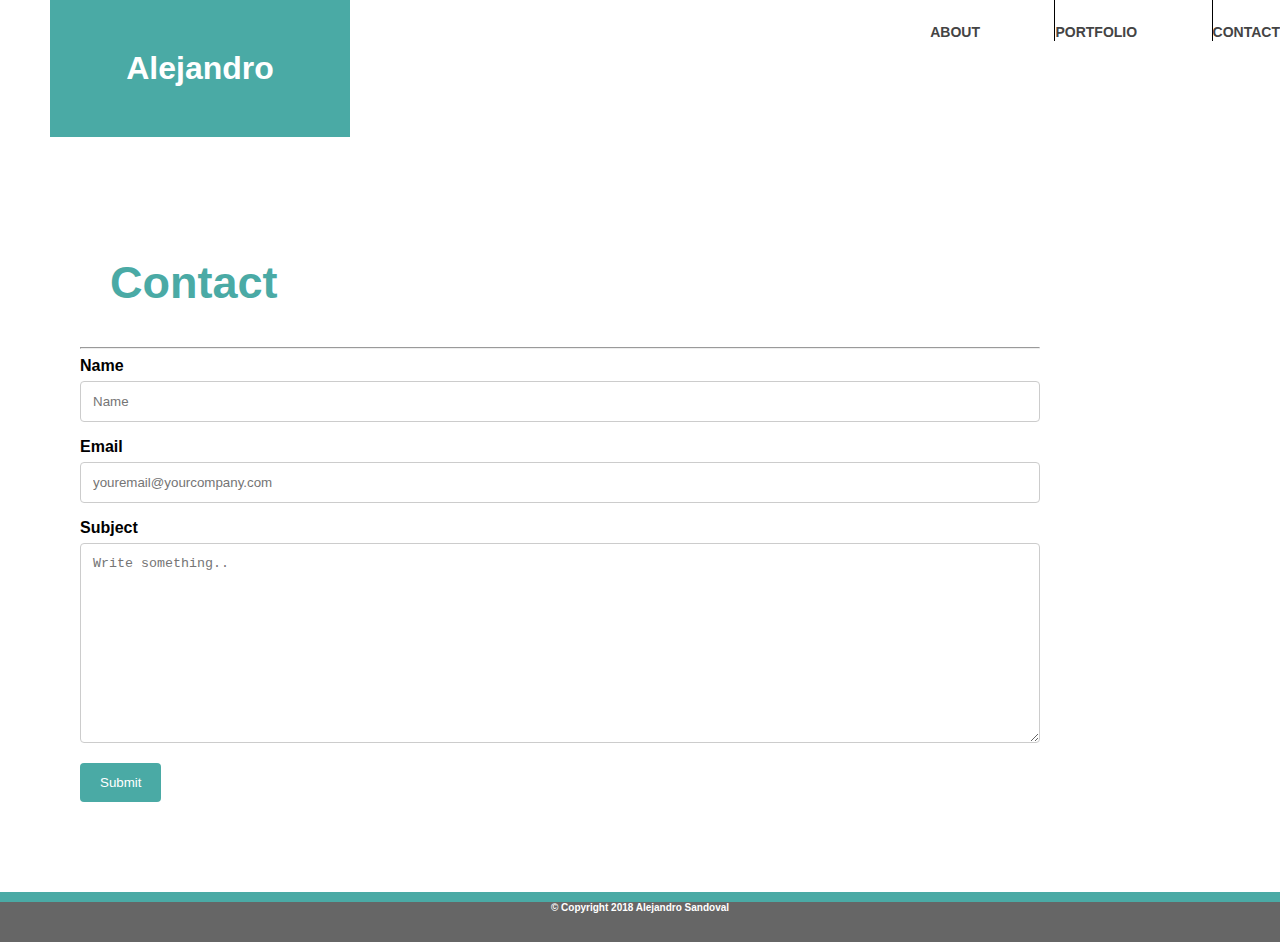
==== contact.html @ 0f82e652 "update to index.html, contact.html, style.css, style2.css" ====
<!DOCTYPE html> 
<html>
<head>
    <title>
        Meet Alejandro 
    </title>
    <meta charset="UTF-8">
    <meta name="viewport" content="width=device-width, initial-scale=1.0">
    <style>
    
    </style>
    <link rel="stylesheet" href="assets/css/style2.css">
</head>
<header>
    <div class="container">
      <h1 class="logo">Alejandro</h1>

      <nav>
            <ul>
                <li><a href="/Users/alejandrosandoval/basic-portfolio/index.html">About</a></li>
                <li><a href="/Users/alejandrosandoval/basic-portfolio/portfolio.html">Portfolio</a></li>
                <li><a href="/Users/alejandrosandoval/basic-portfolio/contact.html">Contact</a></li>
            </ul>
    
        </nav>
    </div>
  </header>


</nav>
</div>
</header>
<article>
    <h1>Contact</h1>
<hr>
<div class="form">
        <form action="/action_page.php">
          <label for="fname">Name</label>
          <input type="text" id="fname" name="firstname" placeholder="Name">
      
          <label for="lname">Email</label>
          <input type="text" id="lname" name="lastname" placeholder="youremail@yourcompany.com">
      

      
          <label for="subject">Subject</label>
          <textarea id="subject" name="subject" placeholder="Write something.." style="height:200px"></textarea>
      
          <input type="submit" value="Submit">
        </form>
      </div>

</article>

</body>


<footer>
 © Copyright 2018 Alejandro Sandoval
</footer>


</html>
---- assets/css/style2.css ----
body {
	margin: 0;
	background-image:url(/Users/alejandrosandoval/basic-portfolio/assets/images/what-the-hex.png);
	font-family: 'Work Sans', sans-serif;
	font-weight: 800;
}

.container {
	width: auto;
	margin: 0 auto;
}

header {
  background:white;
}

header::after {
  content: '';
  display: table;
  clear: both;
}

.logo {
  float: left;
  padding: 10px 0;
  text-align:center;
  background-color:#4aaaa5;
  width:200px;
  border:0px;
  padding:50px;
  margin:0px;
  margin-left:50px;
  color:white;
}

nav {
  float: right;
}

nav ul {
  margin: 0;
  padding: 0;
  list-style: none;
}

nav li {
  display: inline-block;
  margin-left: 70px;
  padding-top: 23px;

  position: relative;
}

nav a {
  color: #444;
  text-decoration: none;
  text-transform: uppercase;
  font-size: 14px;
}

nav a:hover {
  color: #000;
}

nav a::before {
  content: '';
  display: block;
  height: 5px;
  background-color: #444;

  position: absolute;
  top: 0;
  width: 0%;

  transition: all ease-in-out 250ms;
}

nav a:hover::before {
  width: 100%;
}

article {
    height:auto;
    width:960px;
    background-color:#ffffff;
    border-color:#dddddd;
    margin:50px 50px 50px 50px;
    padding:40px 30px 40px 30px;
    display:inline-block;
    overflow:none;
}

article h1 {
    color:#4aaaa5;
    text-align:left;
    display:inline-block;
    margin:30px;
    font-size:45px;
    
}

.img {
    float: left;
    margin:4px 10px 0px 0px;
    border: none;
}
footer {
    text-align:center;
    font-size:10px;
    color:white;
    background-color:#666666;
    border-top-width: 10px;
    border-top-style: solid;
    border-top-color: #4aaaa5;
    width:100%;
    height: 40px;
    right:0;
    left:0;
    bottom:0;
    position:relative;
}
li+li { border-left: 1px solid #000000 }



body {font-family: Arial, Helvetica, sans-serif;}

input[type=text], select, textarea {
    width: 100%;
    padding: 12px;
    border: 1px solid #ccc;
    border-radius: 4px;
    box-sizing: border-box;
    margin-top: 6px;
    margin-bottom: 16px;
    resize: vertical;
}

input[type=submit] {
    background-color: #4aaaa5;
    color: white;
    padding: 12px 20px;
    border: none;
    border-radius: 4px;
    cursor: pointer;
}

input[type=submit]:hover {
    background-color: #45a049;
}

.cform {
    border-radius: 5px;
    background-color: #f2f2f2;
    padding: 20px;
}
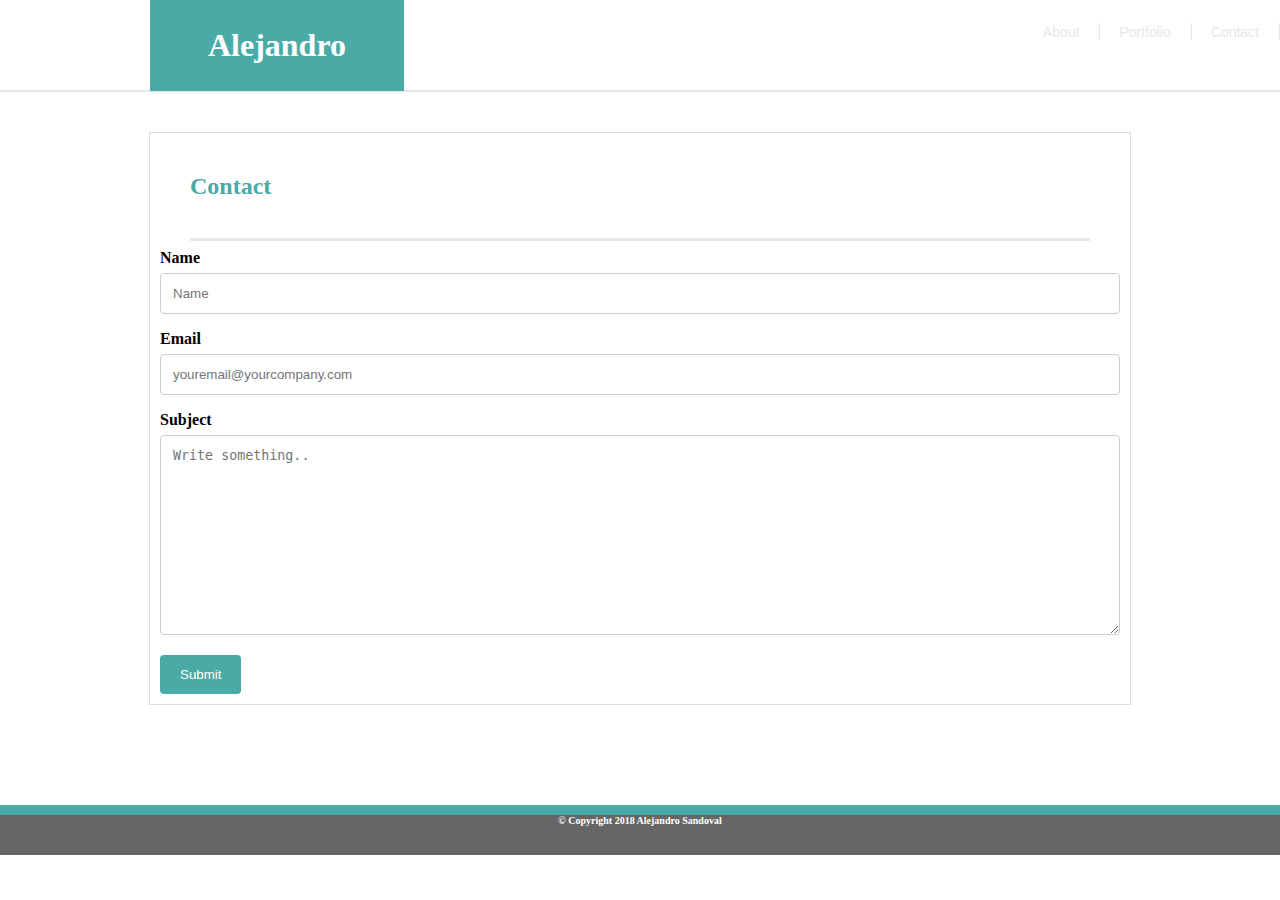
==== commit 7a37aefe: "final final" ====
--- a/contact.html
+++ b/contact.html
@@ -1,30 +1,36 @@
-<!DOCTYPE html> 
+<!DOCTYPE html>
 <html>
+
 <head>
     <title>
-        Meet Alejandro 
+        Meet Alejandro
     </title>
     <meta charset="UTF-8">
     <meta name="viewport" content="width=device-width, initial-scale=1.0">
     <style>
-    
     </style>
     <link rel="stylesheet" href="assets/css/style2.css">
 </head>
 <header>
     <div class="container">
-      <h1 class="logo">Alejandro</h1>
+        <h1 class="logo">Alejandro</h1>
 
-      <nav>
+        <nav>
             <ul>
-                <li><a href="/Users/alejandrosandoval/basic-portfolio/index.html">About</a></li>
-                <li><a href="/Users/alejandrosandoval/basic-portfolio/portfolio.html">Portfolio</a></li>
-                <li><a href="/Users/alejandrosandoval/basic-portfolio/contact.html">Contact</a></li>
+                <li>
+                    <a href="/Users/alejandrosandoval/basic-portfolio/index.html">About</a>
+                </li>
+                <li>
+                    <a href="/Users/alejandrosandoval/basic-portfolio/portfolio.html">Portfolio</a>
+                </li>
+                <li>
+                    <a href="/Users/alejandrosandoval/basic-portfolio/contact.html">Contact</a>
+                </li>
             </ul>
-    
+
         </nav>
     </div>
-  </header>
+</header>
 
 
 </nav>
@@ -32,23 +38,23 @@
 </header>
 <article>
     <h1>Contact</h1>
-<hr>
-<div class="form">
+    <hr>
+    <div class="form">
         <form action="/action_page.php">
-          <label for="fname">Name</label>
-          <input type="text" id="fname" name="firstname" placeholder="Name">
-      
-          <label for="lname">Email</label>
-          <input type="text" id="lname" name="lastname" placeholder="youremail@yourcompany.com">
-      
+            <label for="fname">Name</label>
+            <input type="text" id="fname" name="firstname" placeholder="Name">
 
-      
-          <label for="subject">Subject</label>
-          <textarea id="subject" name="subject" placeholder="Write something.." style="height:200px"></textarea>
-      
-          <input type="submit" value="Submit">
+            <label for="lname">Email</label>
+            <input type="text" id="lname" name="lastname" placeholder="youremail@yourcompany.com">
+
+
+
+            <label for="subject">Subject</label>
+            <textarea id="subject" name="subject" placeholder="Write something.." style="height:200px"></textarea>
+
+            <input type="submit" value="Submit">
         </form>
-      </div>
+    </div>
 
 </article>
 
@@ -56,8 +62,8 @@
 
 
 <footer>
- © Copyright 2018 Alejandro Sandoval
+    © Copyright 2018 Alejandro Sandoval
 </footer>
 
 
-</html>
+</html>--- a/assets/css/style2.css
+++ b/assets/css/style2.css
@@ -2,18 +2,21 @@
 
 body {
 	margin: 0;
-	background-image:url(/Users/alejandrosandoval/basic-portfolio/assets/images/what-the-hex.png);
-	font-family: 'Work Sans', sans-serif;
+	background-image:url("/Users/alejandrosandoval/basic-portfolio/images/what-the-hex.png");
 	font-weight: 800;
 }
 
 .container {
 	width: auto;
-	margin: 0 auto;
+    margin: 0 auto;
 }
 
 header {
   background:white;
+  border-style:solid;
+  border-width: 0 0 2px 0;
+  border-color: #e7e7e7;
+  height:90px;
 }
 
 header::after {
@@ -29,10 +32,12 @@
   background-color:#4aaaa5;
   width:200px;
   border:0px;
-  padding:50px;
+  padding:27px;
   margin:0px;
-  margin-left:50px;
+  margin-left:150px;
   color:white;
+  font-family:Georgia, Times, "Times New Roman", serif;
+  font-weight:bold;
 }
 
 nav {
@@ -47,28 +52,29 @@
 
 nav li {
   display: inline-block;
-  margin-left: 70px;
+  margin-left: 15px;
   padding-top: 23px;
-
+  font-family: 'Arial', 'Helvetica Neue', Helvetica, sans-serif;
   position: relative;
+  font-weight:normal;
 }
 
 nav a {
-  color: #444;
+  color: #e7e7e7;
   text-decoration: none;
-  text-transform: uppercase;
+  text-transform: none;
   font-size: 14px;
 }
 
 nav a:hover {
-  color: #000;
+  color: #4aaaa5;
 }
 
 nav a::before {
   content: '';
   display: block;
   height: 5px;
-  background-color: #444;
+  background-color: #4aaaa5;
 
   position: absolute;
   top: 0;
@@ -86,10 +92,18 @@
     width:960px;
     background-color:#ffffff;
     border-color:#dddddd;
-    margin:50px 50px 50px 50px;
-    padding:40px 30px 40px 30px;
-    display:inline-block;
+    border-style:solid;
+    margin:auto;
+    padding:10px;
+    display:block;
     overflow:none;
+    position:relative;
+    border-width: 1px;
+    margin-bottom:100px;
+    margin-top:40px
+  
+  
+
 }
 
 article h1 {
@@ -97,10 +111,25 @@
     text-align:left;
     display:inline-block;
     margin:30px;
-    font-size:45px;
-    
+    font-size:24px;
+    font-family: Georgia, Times, "Times New Roman", serif;
 }
 
+article hr {
+    border:none;
+    height: 3px;
+    width: 900px;
+    color:rgba(183, 178, 178, 0.867);
+    background-color: #e7e7e7;
+
+}
+article p {
+    color:#777777;
+    font-family:Arial, "Helvetica Neue", Helvetica, sans-serif;
+    line-height: 35px;
+    font-weight:normal;
+    padding:15px;
+}
 .img {
     float: left;
     margin:4px 10px 0px 0px;
@@ -121,11 +150,17 @@
     bottom:0;
     position:relative;
 }
-li+li { border-left: 1px solid #000000 }
 
+footer p {
+  margin:20px
 
-
-body {font-family: Arial, Helvetica, sans-serif;}
+}
+li::after { 
+    content:"";
+    border-right: 1px solid #e7e7e7;
+    padding:0 20px 0 0;
+    margin: 2x;
+}
 
 input[type=text], select, textarea {
     width: 100%;
